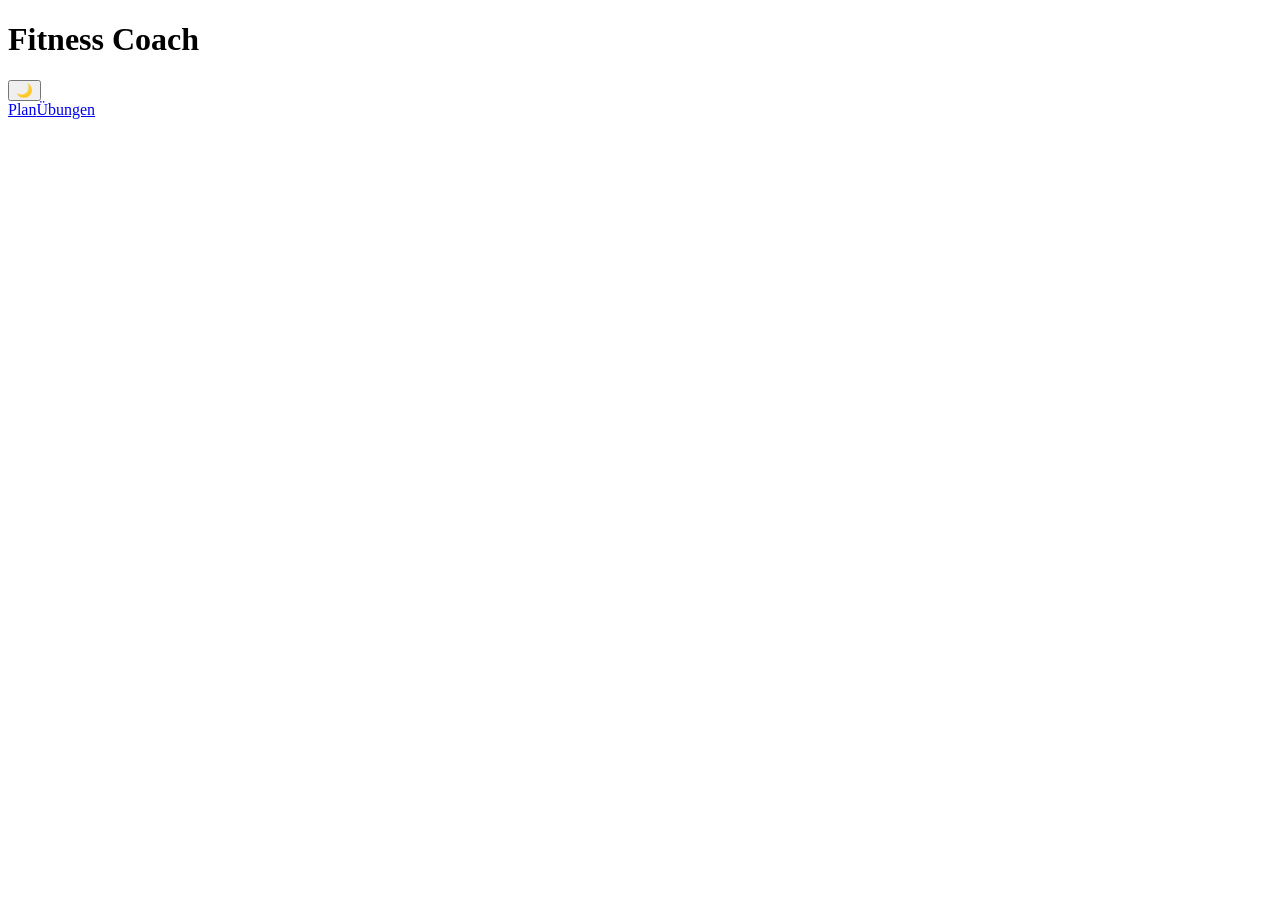
==== fitness/app/static/index.html @ 18cf5ff9 "Grundgerüst: Add-on, API, Übungsdaten, Oberfläche, 3D-Viewer Co-Authored-By: Claude Fable 5.2 <norep" ====
<!doctype html>
<html lang="de" data-theme="light">
<head>
<meta charset="utf-8"><meta name="viewport" content="width=device-width,initial-scale=1">
<title>Fitness Coach</title>
<link rel="stylesheet" href="static/app.css">
</head>
<body>
<header><h1 id="title">Fitness Coach</h1><button id="theme" aria-label="Hell/Dunkel">🌙</button></header>
<main id="main"></main>
<nav><a href="#plan" data-tab="plan">Plan</a><a href="#uebungen" data-tab="uebungen">Übungen</a></nav>
<script type="module" src="static/app.js"></script>
</body></html>
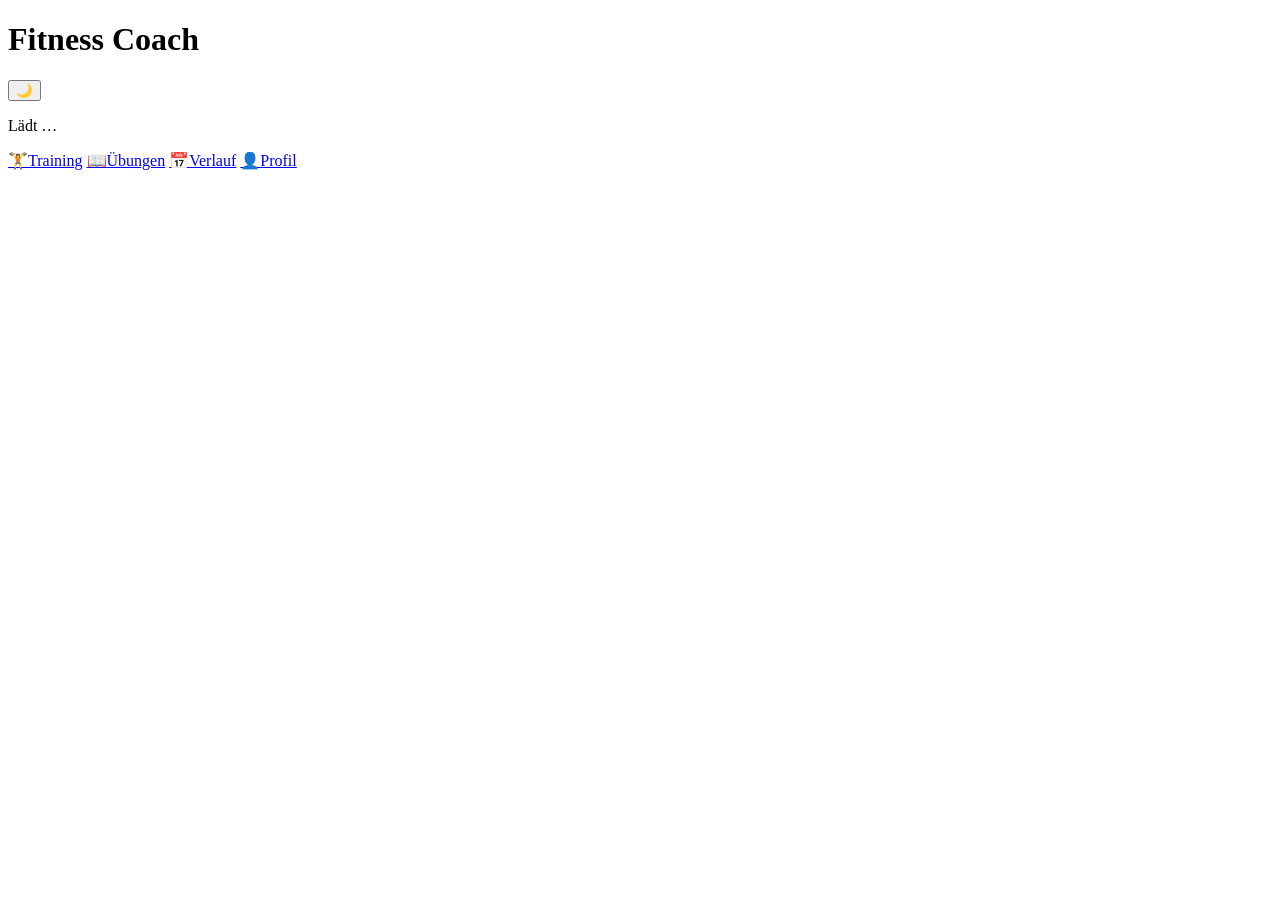
==== commit 7fdc1536: "App-Ausbau nach Lyfta/Hevy-Vorbild: Routinen, Live-Training, Verlauf, Fortschritt, Erholung, Körperm" ====
--- a/fitness/app/static/index.html
+++ b/fitness/app/static/index.html
@@ -1,13 +1,20 @@
 <!doctype html>
 <html lang="de" data-theme="light">
 <head>
-<meta charset="utf-8"><meta name="viewport" content="width=device-width,initial-scale=1">
+<meta charset="utf-8"><meta name="viewport" content="width=device-width,initial-scale=1,viewport-fit=cover">
+<meta name="theme-color" content="#15171b">
+<link rel="icon" href="data:,">
 <title>Fitness Coach</title>
 <link rel="stylesheet" href="static/app.css">
 </head>
 <body>
-<header><h1 id="title">Fitness Coach</h1><button id="theme" aria-label="Hell/Dunkel">🌙</button></header>
-<main id="main"></main>
-<nav><a href="#plan" data-tab="plan">Plan</a><a href="#uebungen" data-tab="uebungen">Übungen</a></nav>
+<header><button id="back" class="icon" hidden aria-label="Zurück">‹</button><h1 id="title">Fitness Coach</h1><button id="theme" class="icon" aria-label="Hell/Dunkel">🌙</button></header>
+<main id="main"><p class="empty">Lädt …</p></main>
+<nav>
+  <a href="#training" data-tab="training"><span>🏋</span>Training</a>
+  <a href="#uebungen" data-tab="uebungen"><span>📖</span>Übungen</a>
+  <a href="#verlauf" data-tab="verlauf"><span>📅</span>Verlauf</a>
+  <a href="#profil" data-tab="profil"><span>👤</span>Profil</a>
+</nav>
 <script type="module" src="static/app.js"></script>
 </body></html>
